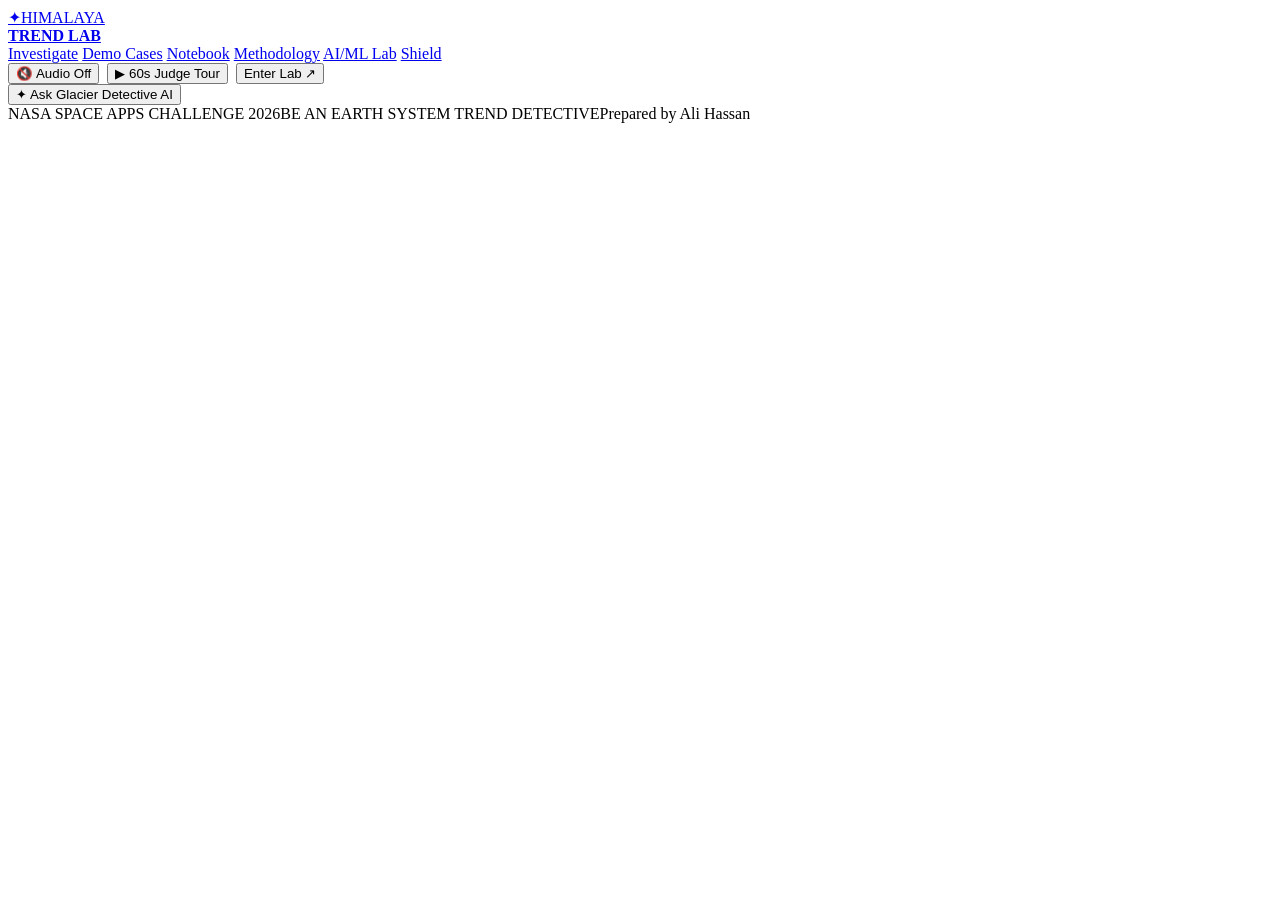
==== public/index.html @ fdb62671 "chore: baseline snapshot before Phase 0-3 scientific workbench redesign" ====
<!doctype html>
<html lang="en"><head>
<script>window.__HATCHABLE__&&(window.__HATCHABLE__.primaryOrigin="https://himalaya-trend-lab.hatchable.site");</script>
<script>window.__HATCHABLE__={"slug":"himalaya-trend-lab","api":"/api","primaryOrigin":"https://himalaya-trend-lab.hatchable.site"};</script><script src="/__hatchable/config.js?v=9"></script><script src="/__hatchable/badge.js?v=9&b=0" defer></script><meta charset="utf-8"><meta name="viewport" content="width=device-width,initial-scale=1"><title>Himalaya Trend Lab — Pakistan Glacier Intelligence</title><meta name="description" content="Himalaya Trend Lab — Be a Data Detective for Pakistan's Glaciers."><link rel="stylesheet" href="/app.css?v=20261114v3"></head>
<body>
<div id="cursor"></div><div class="noise"></div>
<nav class="topbar">
  <a class="brand" href="#home"><span class="brandmark">✦</span><span>HIMALAYA<br><b>TREND LAB</b></span></a>
  <div class="navlinks">
    <a href="#investigate">Investigate</a>
    <a href="#cases">Demo Cases</a>
    <a href="#notebook">Notebook</a>
    <a href="#method">Methodology</a>
    <a href="#ml">AI/ML Lab</a>
    <a href="#shield">Shield</a>
  </div>
  <div class="navRightActions" style="display:flex;gap:8px;align-items:center">
    <button class="navUtilBtn" id="btnAudioToggle" type="button" title="Toggle Ambient Mountain Wind & Orbital Telemetry Audio">🔇 Audio Off</button>
    <button class="navUtilBtn tourBtn" id="btnAutoTour" type="button" title="Launch 60-Second Automated Judge Presentation Tour">▶ 60s Judge Tour</button>
    <button class="navcta" onclick="location.hash='investigate'">Enter Lab <span>↗</span></button>
  </div>
</nav>
<main id="view"></main>
<div id="svgTooltip" class="svgTooltip" style="display:none"></div>
<div id="autoTourBar" class="autoTourBar" style="display:none">
  <div class="mono" id="autoTourStepTag" style="color:#f2c56b">JUDGE AUTO-TOUR // STEP 1 OF 6</div>
  <strong id="autoTourCaption">Exploring Pakistan's 7,253 glaciers from orbit to ice...</strong>
  <button class="navUtilBtn" id="btnStopTour" type="button">✕ Stop Tour</button>
</div>
<button id="aiCopilotBtn" class="aiCopilotBtn" type="button">✦ Ask Glacier Detective AI</button>
<div id="aiCopilotDrawer" class="aiCopilotDrawer" style="display:none">
  <div class="aiDrawerHead">
    <div><div class="mono">EARTH SYSTEM COPILOT // LIVE TELEMETRY</div><strong>Glacier Detective AI Assistant</strong></div>
    <button class="navUtilBtn" id="btnCloseAi" type="button">✕</button>
  </div>
  <div class="aiChips">
    <button class="aiQuickChip" data-q="Why is the Karakoram stable while Hindu Kush melts?">Karakoram Anomaly vs. Hindu Kush?</button>
    <button class="aiQuickChip" data-q="What caused the May 2022 Shisper GLOF & Hassanabad Bridge collapse?">May 2022 Shisper GLOF?</button>
    <button class="aiQuickChip" data-q="Why use Hamed-Rao Mann-Kendall, Sen's slope, and BH-FDR instead of OLS?">Why Hamed–Rao & Sen's Slope?</button>
    <button class="aiQuickChip" data-q="When is Peak Water at Tarbela Dam in the Indus Basin?">Indus Peak Water Year?</button>
    <button class="aiQuickChip" data-q="What do the pre-trained Machine Learning models reveal?">ML Drivers & Changepoints?</button>
  </div>
  <div id="aiChatBody" class="aiChatBody">
    <div class="aiBubble">
      <div class="mono">DETECTIVE AI // READY</div>
      <h4>Ask me anything about Pakistan's glaciers, statistical trend tests, or ML models!</h4>
      <p>Click a quick question above or type your own below. Every answer cites live calculations from our 1981–2026 NASA & Meteomatics engine.</p>
    </div>
  </div>
  <form id="aiAskForm" class="aiAskForm">
    <input id="aiQuestionInput" type="text" placeholder="Ask e.g. 'What is the trend in Hunza?' or 'Explain Shisper GLOF'..." required>
    <button class="btn primary" type="submit" style="padding:10px 16px">Ask ↗</button>
  </form>
</div>
<footer><span>NASA SPACE APPS CHALLENGE 2026</span><span>BE AN EARTH SYSTEM TREND DETECTIVE</span><span>Prepared by Ali Hassan</span></footer>
<script src="/app.js?v=20261114v3"></script></body></html>
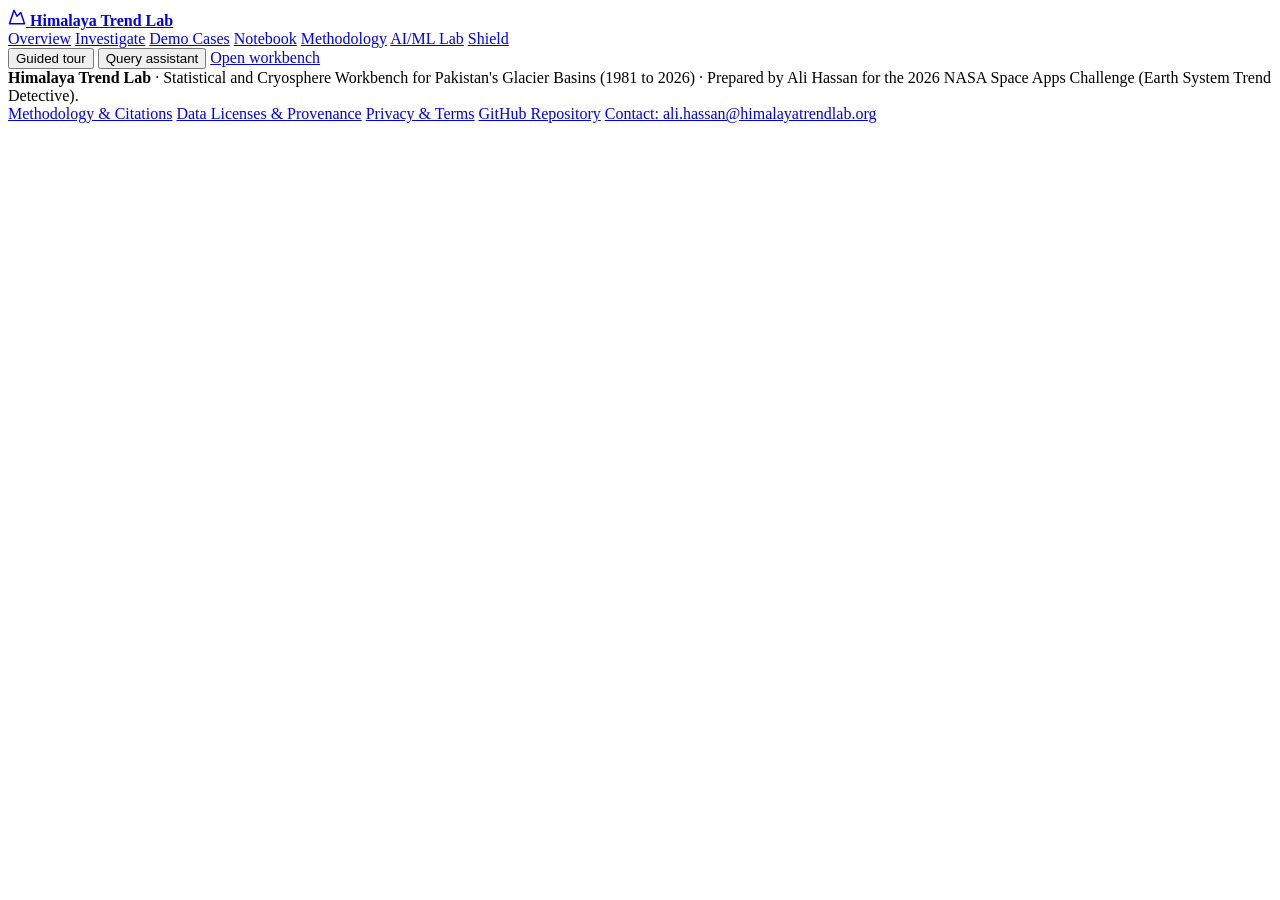
==== commit 3e7ddda0: "feat(phase-2): implement scientific charts, provenance tables, null-safe verdicts, and em-dash/emoji" ====
--- a/public/index.html
+++ b/public/index.html
@@ -1,56 +1,93 @@
 <!doctype html>
-<html lang="en"><head>
-<script>window.__HATCHABLE__&&(window.__HATCHABLE__.primaryOrigin="https://himalaya-trend-lab.hatchable.site");</script>
-<script>window.__HATCHABLE__={"slug":"himalaya-trend-lab","api":"/api","primaryOrigin":"https://himalaya-trend-lab.hatchable.site"};</script><script src="/__hatchable/config.js?v=9"></script><script src="/__hatchable/badge.js?v=9&b=0" defer></script><meta charset="utf-8"><meta name="viewport" content="width=device-width,initial-scale=1"><title>Himalaya Trend Lab — Pakistan Glacier Intelligence</title><meta name="description" content="Himalaya Trend Lab — Be a Data Detective for Pakistan's Glaciers."><link rel="stylesheet" href="/app.css?v=20261114v3"></head>
+<html lang="en">
+<head>
+  <meta charset="utf-8">
+  <meta name="viewport" content="width=device-width,initial-scale=1">
+  <title>Himalaya Trend Lab | Cryosphere and Climate Trend Workbench for Pakistan's Glacier Basins</title>
+  <meta name="description" content="Statistical trend analysis and cryosphere workbench for Pakistan's glacier basins (1981 to 2026) using NASA MERRA-2, MODIS, GPM IMERG, GLDAS, OMI, and Meteomatics observations.">
+  <link rel="icon" type="image/svg+xml" href="data:image/svg+xml,%3Csvg xmlns='http://www.w3.org/2000/svg' viewBox='0 0 24 24' fill='none' stroke='%2358a6ff' stroke-width='2'%3E%3Cpath d='M3 20h18L14 6l-4 6-3-4-4 12z'/%3E%3C/svg%3E">
+  <link rel="stylesheet" href="/app.css?v=20261114v4">
+</head>
 <body>
-<div id="cursor"></div><div class="noise"></div>
-<nav class="topbar">
-  <a class="brand" href="#home"><span class="brandmark">✦</span><span>HIMALAYA<br><b>TREND LAB</b></span></a>
-  <div class="navlinks">
-    <a href="#investigate">Investigate</a>
-    <a href="#cases">Demo Cases</a>
-    <a href="#notebook">Notebook</a>
-    <a href="#method">Methodology</a>
-    <a href="#ml">AI/ML Lab</a>
-    <a href="#shield">Shield</a>
+  <header class="topbar" role="banner">
+    <a class="brand" href="#home" aria-label="Himalaya Trend Lab Home">
+      <span class="brandmark" aria-hidden="true">
+        <svg width="18" height="18" viewBox="0 0 24 24" fill="none" stroke="currentColor" stroke-width="2" stroke-linecap="round" stroke-linejoin="round">
+          <path d="m8 3 4 8 5-5 5 15H2L8 3z"></path>
+        </svg>
+      </span>
+      <span><b>Himalaya Trend Lab</b></span>
+    </a>
+    <nav class="navlinks" aria-label="Primary navigation">
+      <a href="#home">Overview</a>
+      <a href="#investigate">Investigate</a>
+      <a href="#cases">Demo Cases</a>
+      <a href="#notebook">Notebook</a>
+      <a href="#method">Methodology</a>
+      <a href="#ml">AI/ML Lab</a>
+      <a href="#shield">Shield</a>
+    </nav>
+    <div class="navRightActions">
+      <button class="navUtilBtn" id="btnAutoTour" type="button" title="Step through a guided tour of the workbench">Guided tour</button>
+      <button class="navUtilBtn" id="aiCopilotBtn" type="button" title="Open the statistical query assistant">Query assistant</button>
+      <a class="navcta" href="#investigate">Open workbench</a>
+    </div>
+  </header>
+
+  <main id="view" role="main"></main>
+
+  <div id="svgTooltip" class="svgTooltip" role="status" aria-live="polite" style="display:none"></div>
+
+  <div id="autoTourBar" class="autoTourBar" role="region" aria-label="Guided tour controls" style="display:none">
+    <div>
+      <span class="mono" id="autoTourStepTag">Guided tour: Step 1 of 6</span>
+      <strong id="autoTourCaption">Overview of datasets, basins, and statistical methods.</strong>
+    </div>
+    <button class="navUtilBtn" id="btnStopTour" type="button">Stop tour</button>
   </div>
-  <div class="navRightActions" style="display:flex;gap:8px;align-items:center">
-    <button class="navUtilBtn" id="btnAudioToggle" type="button" title="Toggle Ambient Mountain Wind & Orbital Telemetry Audio">🔇 Audio Off</button>
-    <button class="navUtilBtn tourBtn" id="btnAutoTour" type="button" title="Launch 60-Second Automated Judge Presentation Tour">▶ 60s Judge Tour</button>
-    <button class="navcta" onclick="location.hash='investigate'">Enter Lab <span>↗</span></button>
-  </div>
-</nav>
-<main id="view"></main>
-<div id="svgTooltip" class="svgTooltip" style="display:none"></div>
-<div id="autoTourBar" class="autoTourBar" style="display:none">
-  <div class="mono" id="autoTourStepTag" style="color:#f2c56b">JUDGE AUTO-TOUR // STEP 1 OF 6</div>
-  <strong id="autoTourCaption">Exploring Pakistan's 7,253 glaciers from orbit to ice...</strong>
-  <button class="navUtilBtn" id="btnStopTour" type="button">✕ Stop Tour</button>
-</div>
-<button id="aiCopilotBtn" class="aiCopilotBtn" type="button">✦ Ask Glacier Detective AI</button>
-<div id="aiCopilotDrawer" class="aiCopilotDrawer" style="display:none">
-  <div class="aiDrawerHead">
-    <div><div class="mono">EARTH SYSTEM COPILOT // LIVE TELEMETRY</div><strong>Glacier Detective AI Assistant</strong></div>
-    <button class="navUtilBtn" id="btnCloseAi" type="button">✕</button>
-  </div>
-  <div class="aiChips">
-    <button class="aiQuickChip" data-q="Why is the Karakoram stable while Hindu Kush melts?">Karakoram Anomaly vs. Hindu Kush?</button>
-    <button class="aiQuickChip" data-q="What caused the May 2022 Shisper GLOF & Hassanabad Bridge collapse?">May 2022 Shisper GLOF?</button>
-    <button class="aiQuickChip" data-q="Why use Hamed-Rao Mann-Kendall, Sen's slope, and BH-FDR instead of OLS?">Why Hamed–Rao & Sen's Slope?</button>
-    <button class="aiQuickChip" data-q="When is Peak Water at Tarbela Dam in the Indus Basin?">Indus Peak Water Year?</button>
-    <button class="aiQuickChip" data-q="What do the pre-trained Machine Learning models reveal?">ML Drivers & Changepoints?</button>
-  </div>
-  <div id="aiChatBody" class="aiChatBody">
-    <div class="aiBubble">
-      <div class="mono">DETECTIVE AI // READY</div>
-      <h4>Ask me anything about Pakistan's glaciers, statistical trend tests, or ML models!</h4>
-      <p>Click a quick question above or type your own below. Every answer cites live calculations from our 1981–2026 NASA & Meteomatics engine.</p>
+
+  <aside id="aiCopilotDrawer" class="aiCopilotDrawer" aria-label="Statistical query assistant" style="display:none">
+    <div class="aiDrawerHead">
+      <div>
+        <span class="mono">Rule-based statistical lookup (1981 to 2026 cache)</span>
+        <strong>Cryosphere Query Assistant</strong>
+      </div>
+      <button class="navUtilBtn" id="btnCloseAi" type="button" aria-label="Close query assistant">Close</button>
     </div>
-  </div>
-  <form id="aiAskForm" class="aiAskForm">
-    <input id="aiQuestionInput" type="text" placeholder="Ask e.g. 'What is the trend in Hunza?' or 'Explain Shisper GLOF'..." required>
-    <button class="btn primary" type="submit" style="padding:10px 16px">Ask ↗</button>
-  </form>
-</div>
-<footer><span>NASA SPACE APPS CHALLENGE 2026</span><span>BE AN EARTH SYSTEM TREND DETECTIVE</span><span>Prepared by Ali Hassan</span></footer>
-<script src="/app.js?v=20261114v3"></script></body></html>
+    <div class="aiChips">
+      <button class="aiQuickChip" type="button" data-q="Why is the Karakoram stable while Hindu Kush melts?">Karakoram vs. Hindu Kush</button>
+      <button class="aiQuickChip" type="button" data-q="What caused the May 2022 Shisper GLOF and Hassanabad Bridge collapse?">May 2022 Shisper GLOF</button>
+      <button class="aiQuickChip" type="button" data-q="Why use Hamed-Rao Mann-Kendall, Sen's slope, and BH-FDR instead of OLS?">Why Hamed-Rao and Sen slope?</button>
+      <button class="aiQuickChip" type="button" data-q="When is Peak Water at Tarbela Dam in the Indus Basin?">Indus Peak Water year</button>
+      <button class="aiQuickChip" type="button" data-q="What do the pre-trained Machine Learning models reveal?">ML drivers and changepoints</button>
+    </div>
+    <div id="aiChatBody" class="aiChatBody">
+      <div class="aiBubble">
+        <span class="mono">Assistant ready</span>
+        <h4>Query basin trends, test statistics, or dataset documentation</h4>
+        <p>Select a topic above or enter a question below. Responses cite pre-computed statistics from the 1981 to 2026 NASA and Meteomatics data pipeline.</p>
+      </div>
+    </div>
+    <form id="aiAskForm" class="aiAskForm">
+      <label for="aiQuestionInput" class="srOnly">Enter a question about basin trends or methodology</label>
+      <input id="aiQuestionInput" type="text" placeholder="Ask e.g. 'What is the temperature trend in Hunza?'" required>
+      <button class="btn primary" type="submit">Submit</button>
+    </form>
+  </aside>
+
+  <footer role="contentinfo">
+    <div>
+      <strong>Himalaya Trend Lab</strong> · Statistical and Cryosphere Workbench for Pakistan's Glacier Basins (1981 to 2026) · Prepared by Ali Hassan for the 2026 NASA Space Apps Challenge (Earth System Trend Detective).
+    </div>
+    <div class="footerLinks">
+      <a href="#method">Methodology &amp; Citations</a>
+      <a href="#method" onclick="setTimeout(()=>document.getElementById('provenanceSection')?.scrollIntoView(),100)">Data Licenses &amp; Provenance</a>
+      <a href="#method" onclick="setTimeout(()=>document.getElementById('privacyTermsSection')?.scrollIntoView(),100)">Privacy &amp; Terms</a>
+      <a href="https://github.com/alihassan-earth/himalaya-trend-lab" target="_blank" rel="noopener noreferrer">GitHub Repository</a>
+      <a href="mailto:ali.hassan@himalayatrendlab.org">Contact: ali.hassan@himalayatrendlab.org</a>
+    </div>
+  </footer>
+
+  <script src="/app.js?v=20261114v4"></script>
+</body>
+</html>
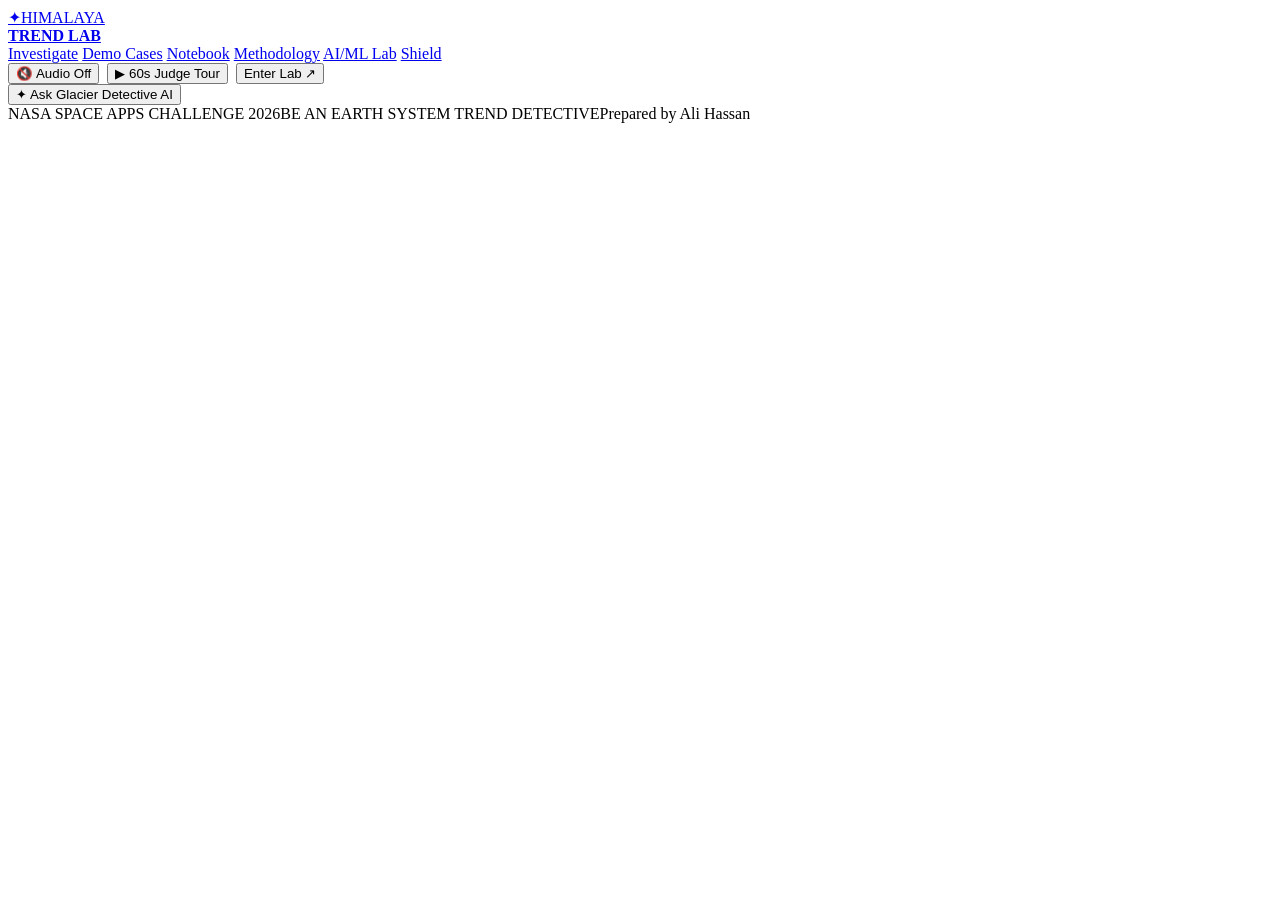
==== commit 59ce8c6a: "chore: restore original mountain UI from fdb6267 with targeted bug fixes" ====
--- a/public/index.html
+++ b/public/index.html
@@ -1,93 +1,56 @@
 <!doctype html>
-<html lang="en">
-<head>
-  <meta charset="utf-8">
-  <meta name="viewport" content="width=device-width,initial-scale=1">
-  <title>Himalaya Trend Lab | Cryosphere and Climate Trend Workbench for Pakistan's Glacier Basins</title>
-  <meta name="description" content="Statistical trend analysis and cryosphere workbench for Pakistan's glacier basins (1981 to 2026) using NASA MERRA-2, MODIS, GPM IMERG, GLDAS, OMI, and Meteomatics observations.">
-  <link rel="icon" type="image/svg+xml" href="data:image/svg+xml,%3Csvg xmlns='http://www.w3.org/2000/svg' viewBox='0 0 24 24' fill='none' stroke='%2358a6ff' stroke-width='2'%3E%3Cpath d='M3 20h18L14 6l-4 6-3-4-4 12z'/%3E%3C/svg%3E">
-  <link rel="stylesheet" href="/app.css?v=20261114v4">
-</head>
+<html lang="en"><head>
+<script>window.__HATCHABLE__&&(window.__HATCHABLE__.primaryOrigin="https://himalaya-trend-lab.hatchable.site");</script>
+<script>window.__HATCHABLE__={"slug":"himalaya-trend-lab","api":"/api","primaryOrigin":"https://himalaya-trend-lab.hatchable.site"};</script><script src="/__hatchable/config.js?v=9"></script><script src="/__hatchable/badge.js?v=9&b=0" defer></script><meta charset="utf-8"><meta name="viewport" content="width=device-width,initial-scale=1"><title>Himalaya Trend Lab — Pakistan Glacier Intelligence</title><meta name="description" content="Himalaya Trend Lab — Be a Data Detective for Pakistan's Glaciers."><link rel="stylesheet" href="/app.css?v=20261114v3"></head>
 <body>
-  <header class="topbar" role="banner">
-    <a class="brand" href="#home" aria-label="Himalaya Trend Lab Home">
-      <span class="brandmark" aria-hidden="true">
-        <svg width="18" height="18" viewBox="0 0 24 24" fill="none" stroke="currentColor" stroke-width="2" stroke-linecap="round" stroke-linejoin="round">
-          <path d="m8 3 4 8 5-5 5 15H2L8 3z"></path>
-        </svg>
-      </span>
-      <span><b>Himalaya Trend Lab</b></span>
-    </a>
-    <nav class="navlinks" aria-label="Primary navigation">
-      <a href="#home">Overview</a>
-      <a href="#investigate">Investigate</a>
-      <a href="#cases">Demo Cases</a>
-      <a href="#notebook">Notebook</a>
-      <a href="#method">Methodology</a>
-      <a href="#ml">AI/ML Lab</a>
-      <a href="#shield">Shield</a>
-    </nav>
-    <div class="navRightActions">
-      <button class="navUtilBtn" id="btnAutoTour" type="button" title="Step through a guided tour of the workbench">Guided tour</button>
-      <button class="navUtilBtn" id="aiCopilotBtn" type="button" title="Open the statistical query assistant">Query assistant</button>
-      <a class="navcta" href="#investigate">Open workbench</a>
+<div id="cursor"></div><div class="noise"></div>
+<nav class="topbar">
+  <a class="brand" href="#home"><span class="brandmark">✦</span><span>HIMALAYA<br><b>TREND LAB</b></span></a>
+  <div class="navlinks">
+    <a href="#investigate">Investigate</a>
+    <a href="#cases">Demo Cases</a>
+    <a href="#notebook">Notebook</a>
+    <a href="#method">Methodology</a>
+    <a href="#ml">AI/ML Lab</a>
+    <a href="#shield">Shield</a>
+  </div>
+  <div class="navRightActions" style="display:flex;gap:8px;align-items:center">
+    <button class="navUtilBtn" id="btnAudioToggle" type="button" title="Toggle Ambient Mountain Wind & Orbital Telemetry Audio">🔇 Audio Off</button>
+    <button class="navUtilBtn tourBtn" id="btnAutoTour" type="button" title="Launch 60-Second Automated Judge Presentation Tour">▶ 60s Judge Tour</button>
+    <button class="navcta" onclick="location.hash='investigate'">Enter Lab <span>↗</span></button>
+  </div>
+</nav>
+<main id="view"></main>
+<div id="svgTooltip" class="svgTooltip" style="display:none"></div>
+<div id="autoTourBar" class="autoTourBar" style="display:none">
+  <div class="mono" id="autoTourStepTag" style="color:#f2c56b">JUDGE AUTO-TOUR // STEP 1 OF 6</div>
+  <strong id="autoTourCaption">Exploring Pakistan's 7,253 glaciers from orbit to ice...</strong>
+  <button class="navUtilBtn" id="btnStopTour" type="button">✕ Stop Tour</button>
+</div>
+<button id="aiCopilotBtn" class="aiCopilotBtn" type="button">✦ Ask Glacier Detective AI</button>
+<div id="aiCopilotDrawer" class="aiCopilotDrawer" style="display:none">
+  <div class="aiDrawerHead">
+    <div><div class="mono">EARTH SYSTEM COPILOT // LIVE TELEMETRY</div><strong>Glacier Detective AI Assistant</strong></div>
+    <button class="navUtilBtn" id="btnCloseAi" type="button">✕</button>
+  </div>
+  <div class="aiChips">
+    <button class="aiQuickChip" data-q="Why is the Karakoram stable while Hindu Kush melts?">Karakoram Anomaly vs. Hindu Kush?</button>
+    <button class="aiQuickChip" data-q="What caused the May 2022 Shisper GLOF & Hassanabad Bridge collapse?">May 2022 Shisper GLOF?</button>
+    <button class="aiQuickChip" data-q="Why use Hamed-Rao Mann-Kendall, Sen's slope, and BH-FDR instead of OLS?">Why Hamed–Rao & Sen's Slope?</button>
+    <button class="aiQuickChip" data-q="When is Peak Water at Tarbela Dam in the Indus Basin?">Indus Peak Water Year?</button>
+    <button class="aiQuickChip" data-q="What do the pre-trained Machine Learning models reveal?">ML Drivers & Changepoints?</button>
+  </div>
+  <div id="aiChatBody" class="aiChatBody">
+    <div class="aiBubble">
+      <div class="mono">DETECTIVE AI // READY</div>
+      <h4>Ask me anything about Pakistan's glaciers, statistical trend tests, or ML models!</h4>
+      <p>Click a quick question above or type your own below. Every answer cites live calculations from our 1981–2026 NASA & Meteomatics engine.</p>
     </div>
-  </header>
-
-  <main id="view" role="main"></main>
-
-  <div id="svgTooltip" class="svgTooltip" role="status" aria-live="polite" style="display:none"></div>
-
-  <div id="autoTourBar" class="autoTourBar" role="region" aria-label="Guided tour controls" style="display:none">
-    <div>
-      <span class="mono" id="autoTourStepTag">Guided tour: Step 1 of 6</span>
-      <strong id="autoTourCaption">Overview of datasets, basins, and statistical methods.</strong>
-    </div>
-    <button class="navUtilBtn" id="btnStopTour" type="button">Stop tour</button>
   </div>
-
-  <aside id="aiCopilotDrawer" class="aiCopilotDrawer" aria-label="Statistical query assistant" style="display:none">
-    <div class="aiDrawerHead">
-      <div>
-        <span class="mono">Rule-based statistical lookup (1981 to 2026 cache)</span>
-        <strong>Cryosphere Query Assistant</strong>
-      </div>
-      <button class="navUtilBtn" id="btnCloseAi" type="button" aria-label="Close query assistant">Close</button>
-    </div>
-    <div class="aiChips">
-      <button class="aiQuickChip" type="button" data-q="Why is the Karakoram stable while Hindu Kush melts?">Karakoram vs. Hindu Kush</button>
-      <button class="aiQuickChip" type="button" data-q="What caused the May 2022 Shisper GLOF and Hassanabad Bridge collapse?">May 2022 Shisper GLOF</button>
-      <button class="aiQuickChip" type="button" data-q="Why use Hamed-Rao Mann-Kendall, Sen's slope, and BH-FDR instead of OLS?">Why Hamed-Rao and Sen slope?</button>
-      <button class="aiQuickChip" type="button" data-q="When is Peak Water at Tarbela Dam in the Indus Basin?">Indus Peak Water year</button>
-      <button class="aiQuickChip" type="button" data-q="What do the pre-trained Machine Learning models reveal?">ML drivers and changepoints</button>
-    </div>
-    <div id="aiChatBody" class="aiChatBody">
-      <div class="aiBubble">
-        <span class="mono">Assistant ready</span>
-        <h4>Query basin trends, test statistics, or dataset documentation</h4>
-        <p>Select a topic above or enter a question below. Responses cite pre-computed statistics from the 1981 to 2026 NASA and Meteomatics data pipeline.</p>
-      </div>
-    </div>
-    <form id="aiAskForm" class="aiAskForm">
-      <label for="aiQuestionInput" class="srOnly">Enter a question about basin trends or methodology</label>
-      <input id="aiQuestionInput" type="text" placeholder="Ask e.g. 'What is the temperature trend in Hunza?'" required>
-      <button class="btn primary" type="submit">Submit</button>
-    </form>
-  </aside>
-
-  <footer role="contentinfo">
-    <div>
-      <strong>Himalaya Trend Lab</strong> · Statistical and Cryosphere Workbench for Pakistan's Glacier Basins (1981 to 2026) · Prepared by Ali Hassan for the 2026 NASA Space Apps Challenge (Earth System Trend Detective).
-    </div>
-    <div class="footerLinks">
-      <a href="#method">Methodology &amp; Citations</a>
-      <a href="#method" onclick="setTimeout(()=>document.getElementById('provenanceSection')?.scrollIntoView(),100)">Data Licenses &amp; Provenance</a>
-      <a href="#method" onclick="setTimeout(()=>document.getElementById('privacyTermsSection')?.scrollIntoView(),100)">Privacy &amp; Terms</a>
-      <a href="https://github.com/alihassan-earth/himalaya-trend-lab" target="_blank" rel="noopener noreferrer">GitHub Repository</a>
-      <a href="mailto:ali.hassan@himalayatrendlab.org">Contact: ali.hassan@himalayatrendlab.org</a>
-    </div>
-  </footer>
-
-  <script src="/app.js?v=20261114v4"></script>
-</body>
-</html>
+  <form id="aiAskForm" class="aiAskForm">
+    <input id="aiQuestionInput" type="text" placeholder="Ask e.g. 'What is the trend in Hunza?' or 'Explain Shisper GLOF'..." required>
+    <button class="btn primary" type="submit" style="padding:10px 16px">Ask ↗</button>
+  </form>
+</div>
+<footer><span>NASA SPACE APPS CHALLENGE 2026</span><span>BE AN EARTH SYSTEM TREND DETECTIVE</span><span>Prepared by Ali Hassan</span></footer>
+<script src="/app.js?v=20261114v3"></script></body></html>
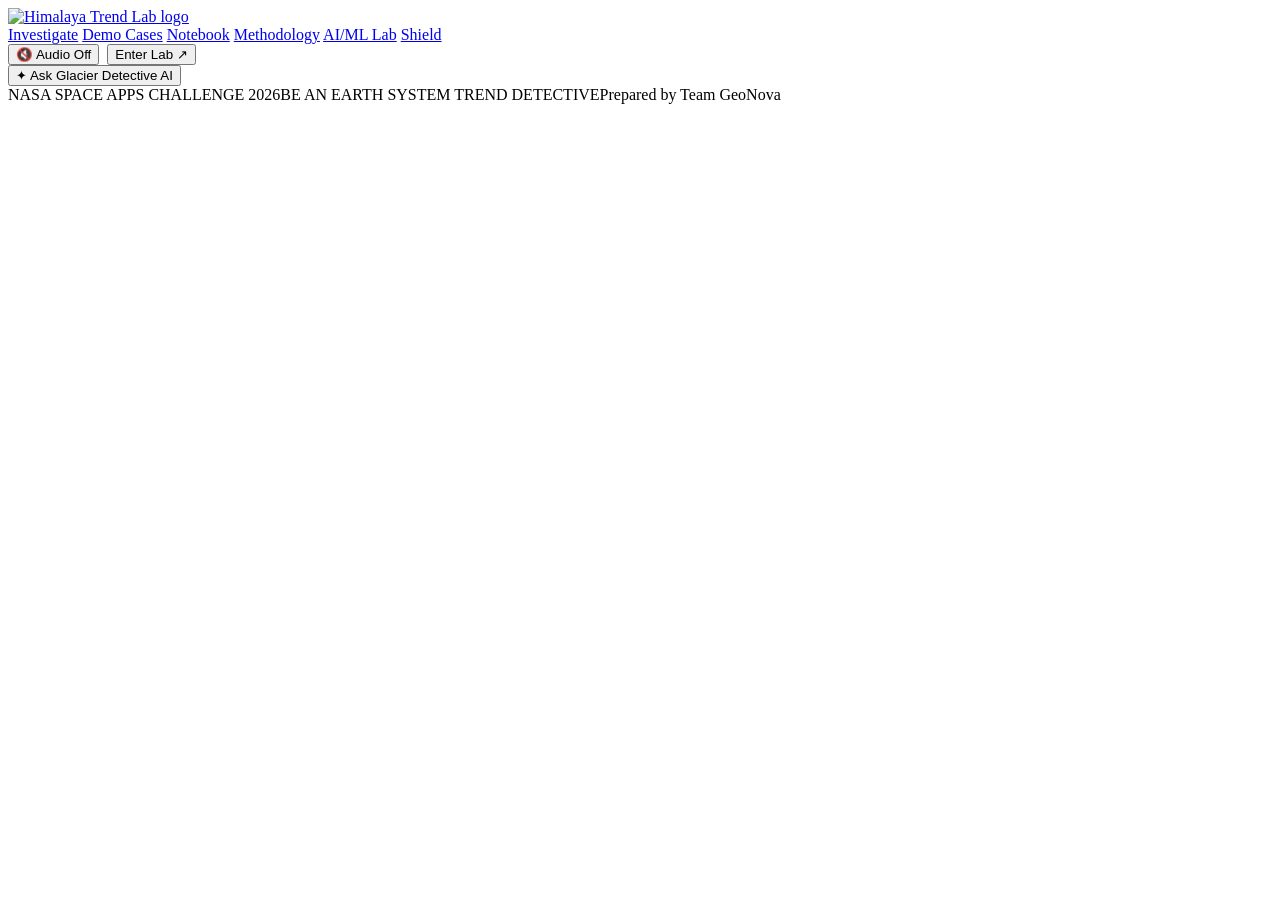
==== commit da775c81: "feat: finalize Himalaya Trend Lab UI, assets, logo, and Team GeoNova attribution" ====
--- a/public/index.html
+++ b/public/index.html
@@ -5,7 +5,7 @@
 <body>
 <div id="cursor"></div><div class="noise"></div>
 <nav class="topbar">
-  <a class="brand" href="#home"><span class="brandmark">✦</span><span>HIMALAYA<br><b>TREND LAB</b></span></a>
+  <a class="brand" href="#home" aria-label="Himalaya Trend Lab Home"><img src="/assets/logo.jpg" alt="Himalaya Trend Lab logo" class="brandLogo"></a>
   <div class="navlinks">
     <a href="#investigate">Investigate</a>
     <a href="#cases">Demo Cases</a>
@@ -16,17 +16,11 @@
   </div>
   <div class="navRightActions" style="display:flex;gap:8px;align-items:center">
     <button class="navUtilBtn" id="btnAudioToggle" type="button" title="Toggle Ambient Mountain Wind & Orbital Telemetry Audio">🔇 Audio Off</button>
-    <button class="navUtilBtn tourBtn" id="btnAutoTour" type="button" title="Launch 60-Second Automated Judge Presentation Tour">▶ 60s Judge Tour</button>
     <button class="navcta" onclick="location.hash='investigate'">Enter Lab <span>↗</span></button>
   </div>
 </nav>
 <main id="view"></main>
 <div id="svgTooltip" class="svgTooltip" style="display:none"></div>
-<div id="autoTourBar" class="autoTourBar" style="display:none">
-  <div class="mono" id="autoTourStepTag" style="color:#f2c56b">JUDGE AUTO-TOUR // STEP 1 OF 6</div>
-  <strong id="autoTourCaption">Exploring Pakistan's 7,253 glaciers from orbit to ice...</strong>
-  <button class="navUtilBtn" id="btnStopTour" type="button">✕ Stop Tour</button>
-</div>
 <button id="aiCopilotBtn" class="aiCopilotBtn" type="button">✦ Ask Glacier Detective AI</button>
 <div id="aiCopilotDrawer" class="aiCopilotDrawer" style="display:none">
   <div class="aiDrawerHead">
@@ -52,5 +46,5 @@
     <button class="btn primary" type="submit" style="padding:10px 16px">Ask ↗</button>
   </form>
 </div>
-<footer><span>NASA SPACE APPS CHALLENGE 2026</span><span>BE AN EARTH SYSTEM TREND DETECTIVE</span><span>Prepared by Ali Hassan</span></footer>
+<footer><span>NASA SPACE APPS CHALLENGE 2026</span><span>BE AN EARTH SYSTEM TREND DETECTIVE</span><span>Prepared by Team GeoNova</span></footer>
 <script src="/app.js?v=20261114v3"></script></body></html>
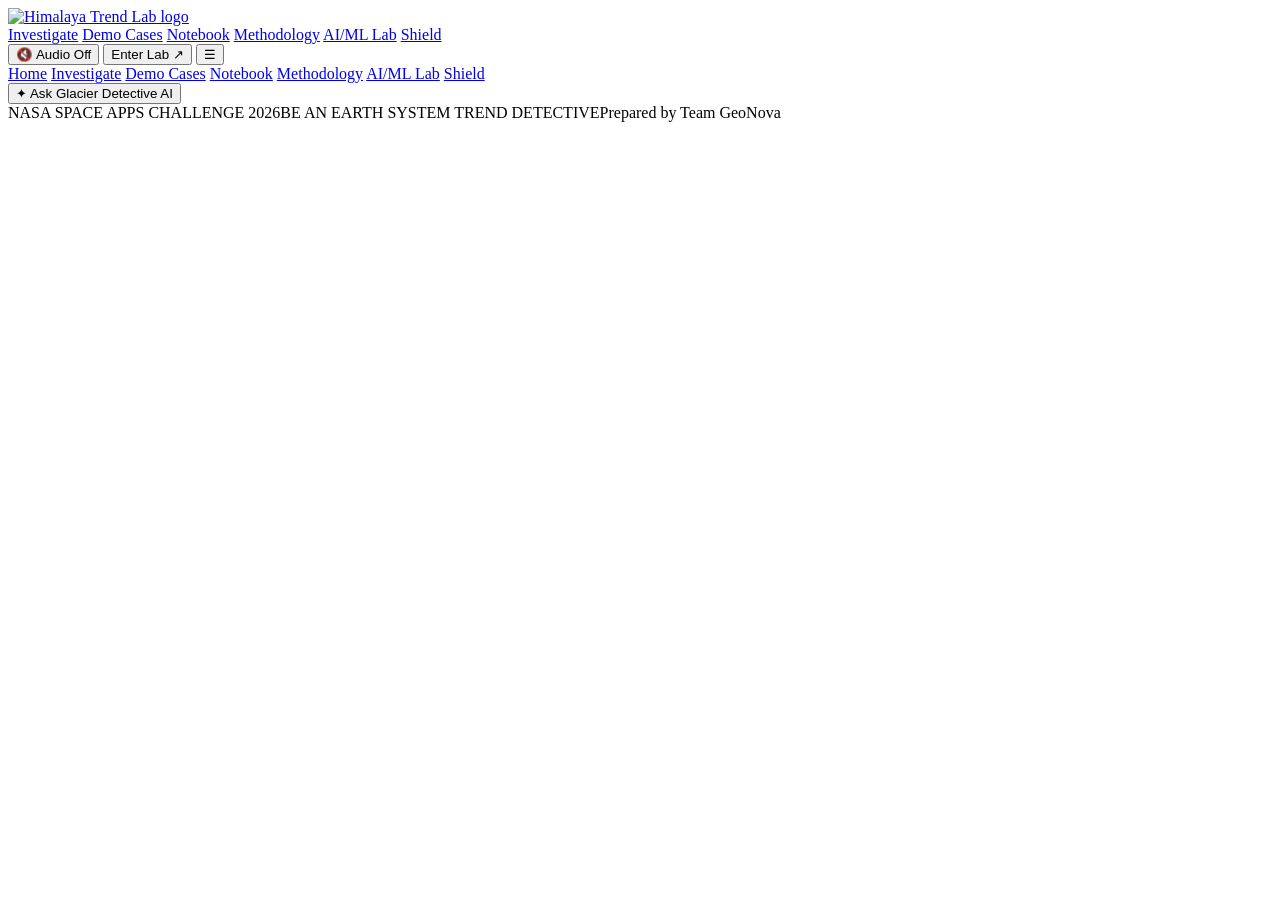
==== commit 92a110f0: "feat: add mobile-responsive breakpoints, hamburger menu, and adaptive layouts" ====
--- a/public/index.html
+++ b/public/index.html
@@ -14,11 +14,21 @@
     <a href="#ml">AI/ML Lab</a>
     <a href="#shield">Shield</a>
   </div>
-  <div class="navRightActions" style="display:flex;gap:8px;align-items:center">
-    <button class="navUtilBtn" id="btnAudioToggle" type="button" title="Toggle Ambient Mountain Wind & Orbital Telemetry Audio">🔇 Audio Off</button>
+  <div class="navRightActions">
+    <button class="navUtilBtn" id="btnAudioToggle" type="button" title="Toggle Ambient Mountain Wind & Orbital Telemetry Audio">🔇 <span class="audioLabel">Audio Off</span></button>
     <button class="navcta" onclick="location.hash='investigate'">Enter Lab <span>↗</span></button>
+    <button class="navUtilBtn mobileMenuBtn" id="btnMobileMenu" type="button" aria-label="Toggle navigation menu" aria-expanded="false">☰</button>
   </div>
 </nav>
+<div id="mobileNavDrawer" class="mobileNavDrawer" aria-label="Mobile Navigation">
+  <a href="#home">Home</a>
+  <a href="#investigate">Investigate</a>
+  <a href="#cases">Demo Cases</a>
+  <a href="#notebook">Notebook</a>
+  <a href="#method">Methodology</a>
+  <a href="#ml">AI/ML Lab</a>
+  <a href="#shield">Shield</a>
+</div>
 <main id="view"></main>
 <div id="svgTooltip" class="svgTooltip" style="display:none"></div>
 <button id="aiCopilotBtn" class="aiCopilotBtn" type="button">✦ Ask Glacier Detective AI</button>
